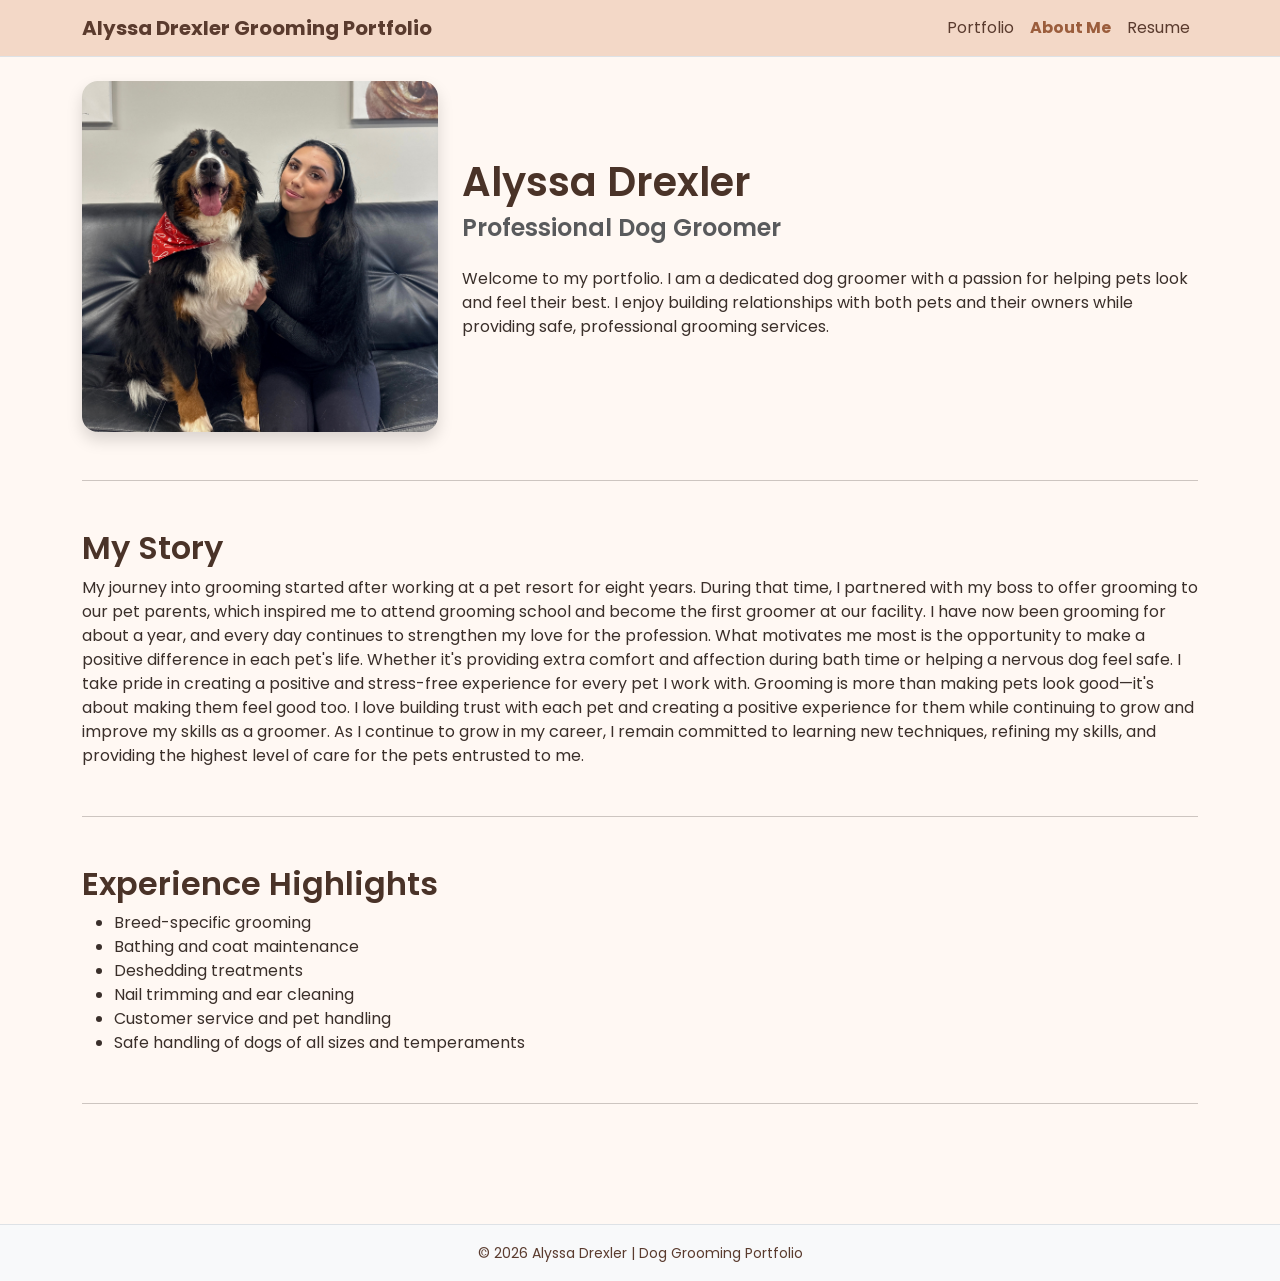
==== about.html @ 0d53e1ec "Update about.html" ====
<!DOCTYPE html>
<html lang="en">
<head>
    <meta charset="UTF-8">
    <meta name="viewport" content="width=device-width, initial-scale=1.0">
    <title>About Me</title>

    <link href="https://cdn.jsdelivr.net/npm/bootstrap@5.3.8/dist/css/bootstrap.min.css" rel="stylesheet">
    <link rel="preconnect" href="https://fonts.googleapis.com">
    <link rel="preconnect" href="https://fonts.gstatic.com" crossorigin>
    <link href="https://fonts.googleapis.com/css2?family=Poppins:wght@300;400;500;600;700&display=swap" rel="stylesheet">
    <link rel="stylesheet" href="style.css">
</head>

<body>

<nav class="navbar navbar-expand-lg navbar-light bg-light border-bottom">
    <div class="container">
        <a class="navbar-brand fw-bold" href="index.html">Alyssa Drexler Grooming Portfolio</a>

        <button class="navbar-toggler" type="button" data-bs-toggle="collapse" data-bs-target="#navbarNav">
            <span class="navbar-toggler-icon"></span>
        </button>

        <div class="collapse navbar-collapse" id="navbarNav">
            <ul class="navbar-nav ms-auto">

                <li class="nav-item">
                    <a class="nav-link" href="index.html">Portfolio</a>
                </li>

                <li class="nav-item">
                    <a class="nav-link active fw-bold" href="about.html">About Me</a>
                </li>

                <li class="nav-item">
                    <a class="nav-link" href="resume.html">Resume</a>
                </li>

            </ul>
        </div>
    </div>
</nav>

<div class="container py-4">

    <div class="row align-items-center">
        <div class="col-md-4 text-center mb-4 mb-md-0">
            <img src="photos/profile.jpeg"
                 class="img-fluid rounded-4 shadow"
                 alt="Professional Groomer">
        </div>

        <div class="col-md-8">
            <h1>Alyssa Drexler</h1>
            <h4 class="text-muted">Professional Dog Groomer</h4>

            <p class="mt-4">
                Welcome to my portfolio. I am a dedicated dog groomer
                with a passion for helping pets look and feel their best.
                I enjoy building relationships with both pets and their owners
                while providing safe, professional grooming services.
            </p>
        </div>
    </div>

    <hr class="my-5">

    <h2>My Story</h2>

    <p>
        My journey into grooming started after working at a pet resort for eight years. During that time, I partnered with my boss to offer grooming to our pet parents, which inspired me to attend grooming school and become the first groomer at our facility.
I have now been grooming for about a year, and every day continues to strengthen my love for the profession. What motivates me most is the opportunity to make a positive difference in each pet's life. Whether it's providing extra comfort and affection during bath time or helping a nervous dog feel safe. I take pride in creating a positive and stress-free experience for every pet I work with. 
Grooming is more than making pets look good—it's about making them feel good too. I love building trust with each pet and creating a positive experience for them while continuing to grow and improve my skills as a groomer. As I continue to grow in my career, I remain committed to learning new techniques, refining my skills, and providing the highest level of care for the pets entrusted to me. 

    </p>

    <hr class="my-5">

    <h2>Experience Highlights</h2>

    <ul>
        <li>Breed-specific grooming</li>
        <li>Bathing and coat maintenance</li>
        <li>Deshedding treatments</li>
        <li>Nail trimming and ear cleaning</li>
        <li>Customer service and pet handling</li>
        <li>Safe handling of dogs of all sizes and temperaments</li>
    </ul>

    <hr class="my-5">

</div>

<footer class="bg-light border-top py-3 mt-5">
    <div class="container text-center">
        <small>&copy; 2026 Alyssa Drexler | Dog Grooming Portfolio</small>
    </div>
</footer>

<script src="https://cdn.jsdelivr.net/npm/bootstrap@5.3.8/dist/js/bootstrap.bundle.min.js"></script>

</body>
</html>
---- style.css ----
body {
    background-color: #fff8f3;
    color: #3a2f2a;
    font-family: 'Poppins', sans-serif;
}

h1, h2, h3, h4, h5 {
    color: #4a3328;
    font-weight: 600;
}

.navbar {
    background-color: #f3d8c7 !important;
}

.navbar-brand {
    color: #5a3b2e !important;
    font-weight: 700;
}

.nav-link {
    color: #5a3b2e !important;
}

.nav-link.active,
.nav-link:hover {
    color: #9b5d3c !important;
    font-weight: 700;
}

h1, h2, h3, h4, h5 {
    color: #4a3328;
}

.lead {
    color: #6b554a;
}

.card {
    border: none;
    border-radius: 18px;
    background-color: #ffffff;
    box-shadow: 0 6px 18px rgba(90, 59, 46, 0.12);
}

.card img {
    border-top-left-radius: 18px;
    border-top-right-radius: 18px;
}

.btn-primary {
    background-color: #a86f4c;
    border-color: #a86f4c;
}

.btn-primary:hover {
    background-color: #8f5b3d;
    border-color: #8f5b3d;
}

.btn-outline-primary {
    color: #a86f4c;
    border-color: #a86f4c;
}

.btn-outline-primary:hover {
    background-color: #a86f4c;
    border-color: #a86f4c;
    color: white;
}

footer {
    background-color: #f3d8c7 !important;
    color: #5a3b2e;
}

.gallery-preview {
    height: 450px;
    width: 100%;
    object-fit: cover;
}

.masonry-gallery {
    display: grid;
    grid-template-columns: repeat(3, 1fr);
    gap: 24px;
}

.gallery-card {
    height: 650px;
    overflow: hidden;
    border-radius: 16px;
}

.gallery-img {
    width: 100%;
    height: 450px;

    object-fit: cover;
    cursor: pointer;
    border-radius: 16px;

    box-shadow:
        0 8px 20px rgba(0,0,0,0.15),
        0 2px 6px rgba(0,0,0,0.08);

    transition:
        transform 0.25s ease,
        box-shadow 0.25s ease;
}

.gallery-img:hover {
    transform: translateY(-4px);

    box-shadow:
        0 16px 35px rgba(0,0,0,0.22),
        0 6px 12px rgba(0,0,0,0.12);
}

@media (max-width: 992px) {
    .masonry-gallery {
        grid-template-columns: repeat(2, 1fr);
    }
}

@media (max-width: 576px) {
    .masonry-gallery {
        grid-template-columns: 1fr;
    }
}

.before-after-img {
    max-height: 450px;
    width: auto;
    max-width: 100%;
}

.carousel-control-prev-icon,
.carousel-control-next-icon {
    filter: invert(1);
}
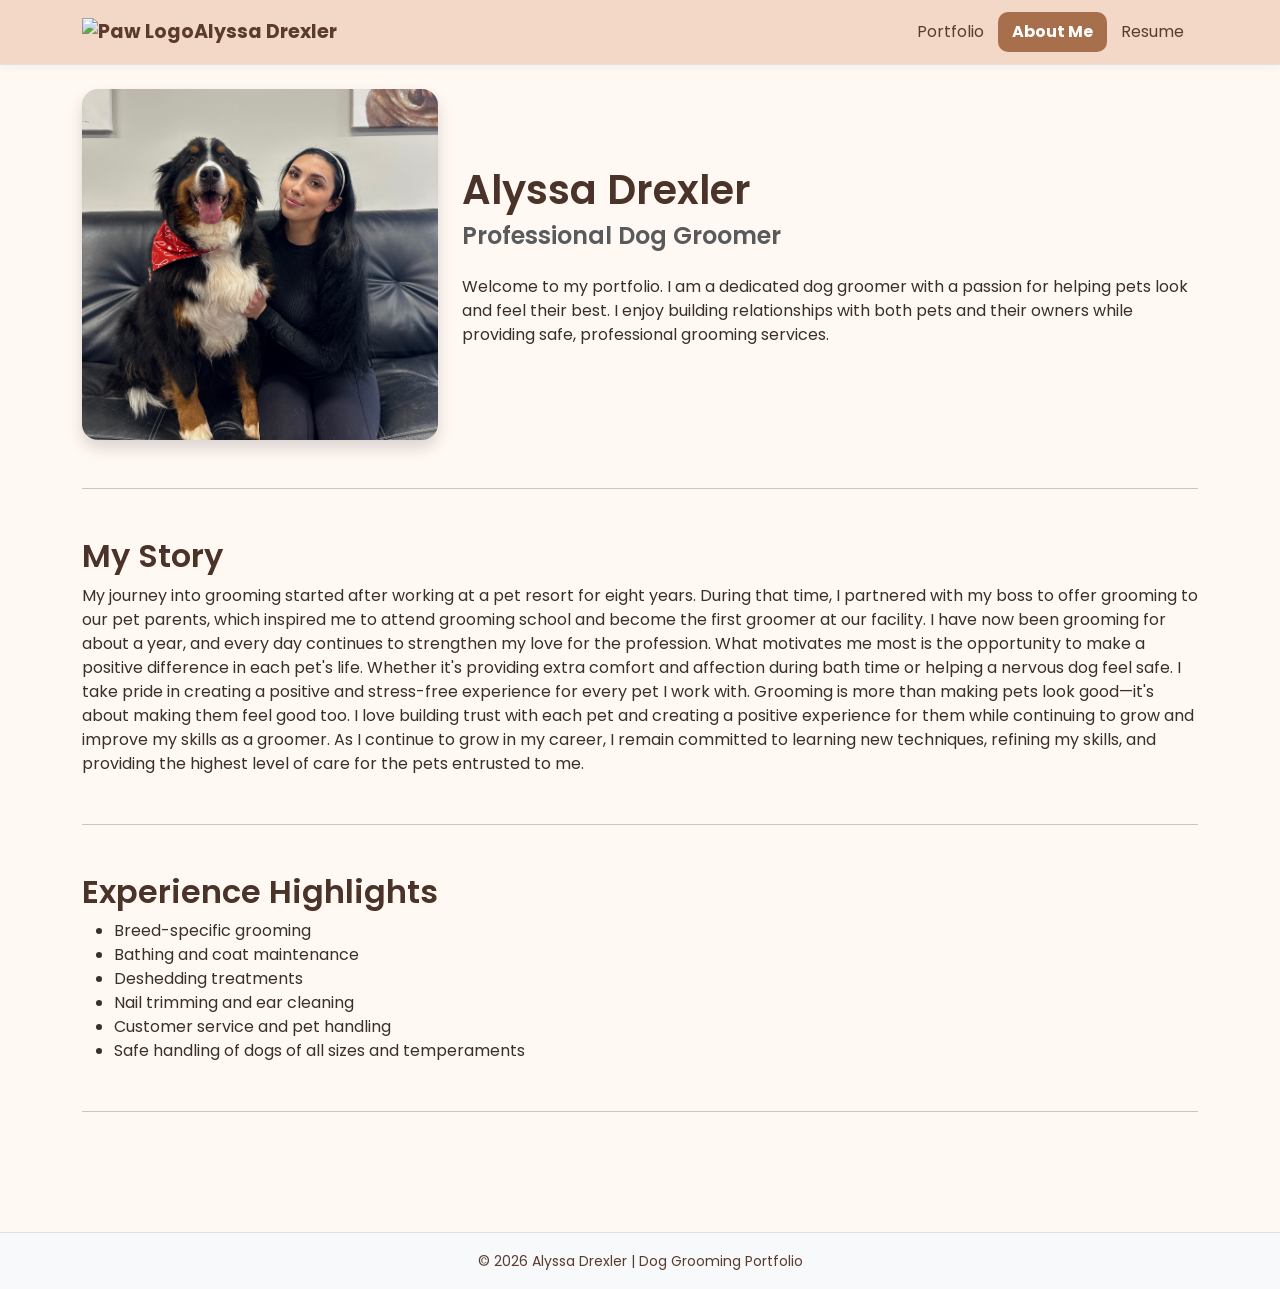
==== commit f1e9e37a: "Update about.html" ====
--- a/about.html
+++ b/about.html
@@ -16,7 +16,13 @@
 
 <nav class="navbar navbar-expand-lg navbar-light bg-light border-bottom">
     <div class="container">
-        <a class="navbar-brand fw-bold" href="index.html">Alyssa Drexler Grooming Portfolio</a>
+        <a class="navbar-brand fw-bold d-flex align-items-center" href="index.html">
+            <img src="photos/paw-logo.webp"
+                 alt="Paw Logo"
+                 class="navbar-logo">
+        
+            <span>Alyssa Drexler</span>
+        </a>
 
         <button class="navbar-toggler" type="button" data-bs-toggle="collapse" data-bs-target="#navbarNav">
             <span class="navbar-toggler-icon"></span>
@@ -42,6 +48,7 @@
     </div>
 </nav>
 
+<main>
 <div class="container py-4">
 
     <div class="row align-items-center">
@@ -91,6 +98,7 @@
     <hr class="my-5">
 
 </div>
+</main>   
 
 <footer class="bg-light border-top py-3 mt-5">
     <div class="container text-center">
--- a/style.css
+++ b/style.css
@@ -1,7 +1,20 @@
+html,
+body {
+    height: 100%;
+}
+
 body {
     background-color: #fff8f3;
     color: #3a2f2a;
     font-family: 'Poppins', sans-serif;
+
+    min-height: 100vh;
+    display: flex;
+    flex-direction: column;
+}
+
+main {
+    flex: 1;
 }
 
 h1, h2, h3, h4, h5 {
@@ -11,25 +24,39 @@
 
 .navbar {
     background-color: #f3d8c7 !important;
+    padding-top: 12px;
+    padding-bottom: 12px;
+
+    box-shadow: 0 2px 10px rgba(0,0,0,0.05);
 }
 
 .navbar-brand {
     color: #5a3b2e !important;
     font-weight: 700;
+    font-size: 1.2rem;
 }
 
 .nav-link {
     color: #5a3b2e !important;
-}
-
-.nav-link.active,
+
+    padding: 8px 14px !important;
+
+    border-radius: 10px;
+
+    transition:
+        background-color 0.2s ease,
+        color 0.2s ease;
+}
+
 .nav-link:hover {
+    background-color: rgba(168,111,76,0.12);
     color: #9b5d3c !important;
-    font-weight: 700;
-}
-
-h1, h2, h3, h4, h5 {
-    color: #4a3328;
+}
+
+.nav-link.active {
+    background-color: #a86f4c;
+    color: white !important;
+    font-weight: 600;
 }
 
 .lead {
@@ -79,26 +106,19 @@
     width: 100%;
     object-fit: cover;
 }
-
 .masonry-gallery {
     display: grid;
     grid-template-columns: repeat(3, 1fr);
     gap: 24px;
+    align-items: start;
 }
 
 .gallery-card {
-    height: 650px;
+    height: 520px;
     overflow: hidden;
     border-radius: 16px;
-}
-
-.gallery-img {
-    width: 100%;
-    height: 450px;
-
-    object-fit: cover;
-    cursor: pointer;
-    border-radius: 16px;
+
+    display: block;
 
     box-shadow:
         0 8px 20px rgba(0,0,0,0.15),
@@ -109,12 +129,20 @@
         box-shadow 0.25s ease;
 }
 
-.gallery-img:hover {
+.gallery-card:hover {
     transform: translateY(-4px);
 
     box-shadow:
         0 16px 35px rgba(0,0,0,0.22),
         0 6px 12px rgba(0,0,0,0.12);
+}
+
+.gallery-img {
+    width: 100%;
+    height: 100%;
+    object-fit: cover;
+    cursor: pointer;
+    display: block;
 }
 
 @media (max-width: 992px) {
@@ -139,3 +167,59 @@
 .carousel-control-next-icon {
     filter: invert(1);
 }
+
+.hero-section {
+    min-height: 450px;
+
+    background-image:
+        linear-gradient(
+            rgba(255,248,243,0.90),
+            rgba(255,248,243,0.90)
+        ),
+        url("photos/paw-print.jpg");
+
+    background-repeat: repeat;
+    background-size: 250px;
+
+    border-radius: 24px;
+
+    display: flex;
+    align-items: center;
+    justify-content: center;
+
+    padding: 60px 40px;
+    margin-bottom: 60px;
+
+    box-shadow:
+        0 8px 20px rgba(0,0,0,0.08);
+}
+
+.hero-content {
+    text-align: center;
+    max-width: 800px;
+}
+
+.hero-content h1 {
+    font-size: 4rem;
+    font-weight: 700;
+    margin-bottom: 10px;
+}
+
+.hero-content h2 {
+    color: #9b5d3c;
+    font-size: 1.6rem;
+    margin-bottom: 25px;
+}
+
+.hero-content p {
+    font-size: 1.15rem;
+    color: #6b554a;
+    margin-bottom: 35px;
+}
+
+.hero-buttons {
+    display: flex;
+    justify-content: center;
+    gap: 16px;
+    flex-wrap: wrap;
+}
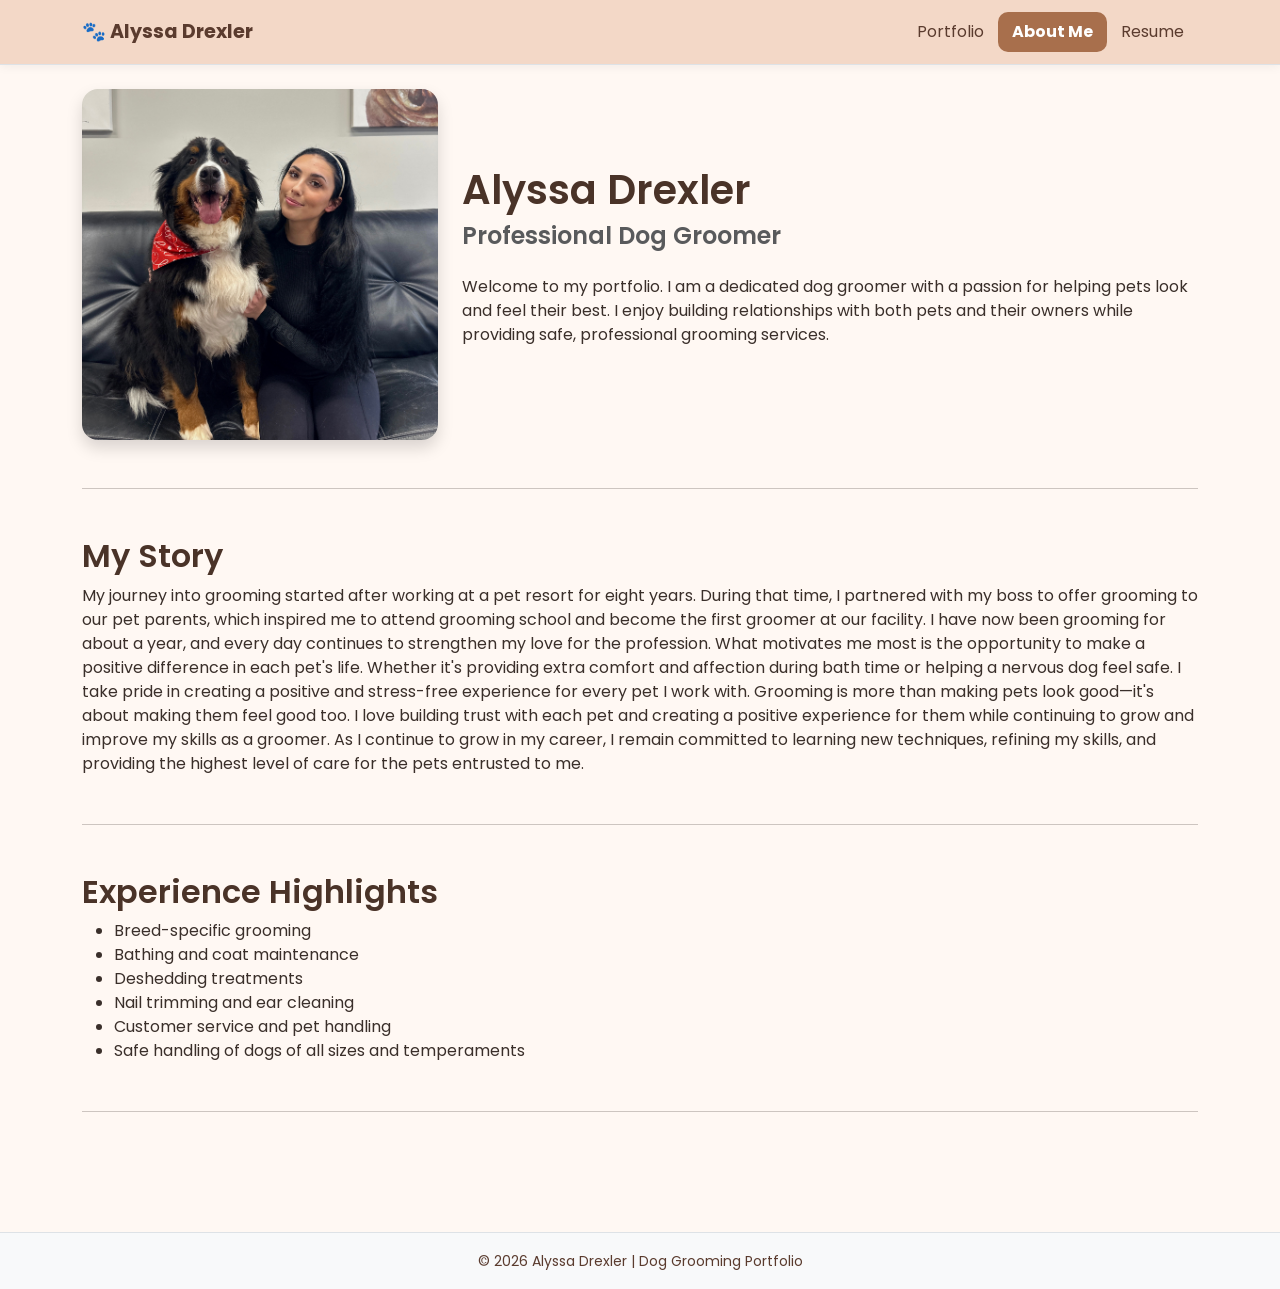
==== commit 996dab45: "Update about.html" ====
--- a/about.html
+++ b/about.html
@@ -16,12 +16,8 @@
 
 <nav class="navbar navbar-expand-lg navbar-light bg-light border-bottom">
     <div class="container">
-        <a class="navbar-brand fw-bold d-flex align-items-center" href="index.html">
-            <img src="photos/paw-logo.webp"
-                 alt="Paw Logo"
-                 class="navbar-logo">
-        
-            <span>Alyssa Drexler</span>
+        <a class="navbar-brand fw-bold" href="index.html">
+            🐾 Alyssa Drexler
         </a>
 
         <button class="navbar-toggler" type="button" data-bs-toggle="collapse" data-bs-target="#navbarNav">
--- a/style.css
+++ b/style.css
@@ -28,6 +28,13 @@
     padding-bottom: 12px;
 
     box-shadow: 0 2px 10px rgba(0,0,0,0.05);
+}
+
+.navbar-logo {
+    width: 32px;
+    height: 32px;
+    margin-right: 10px;
+    object-fit: contain;
 }
 
 .navbar-brand {
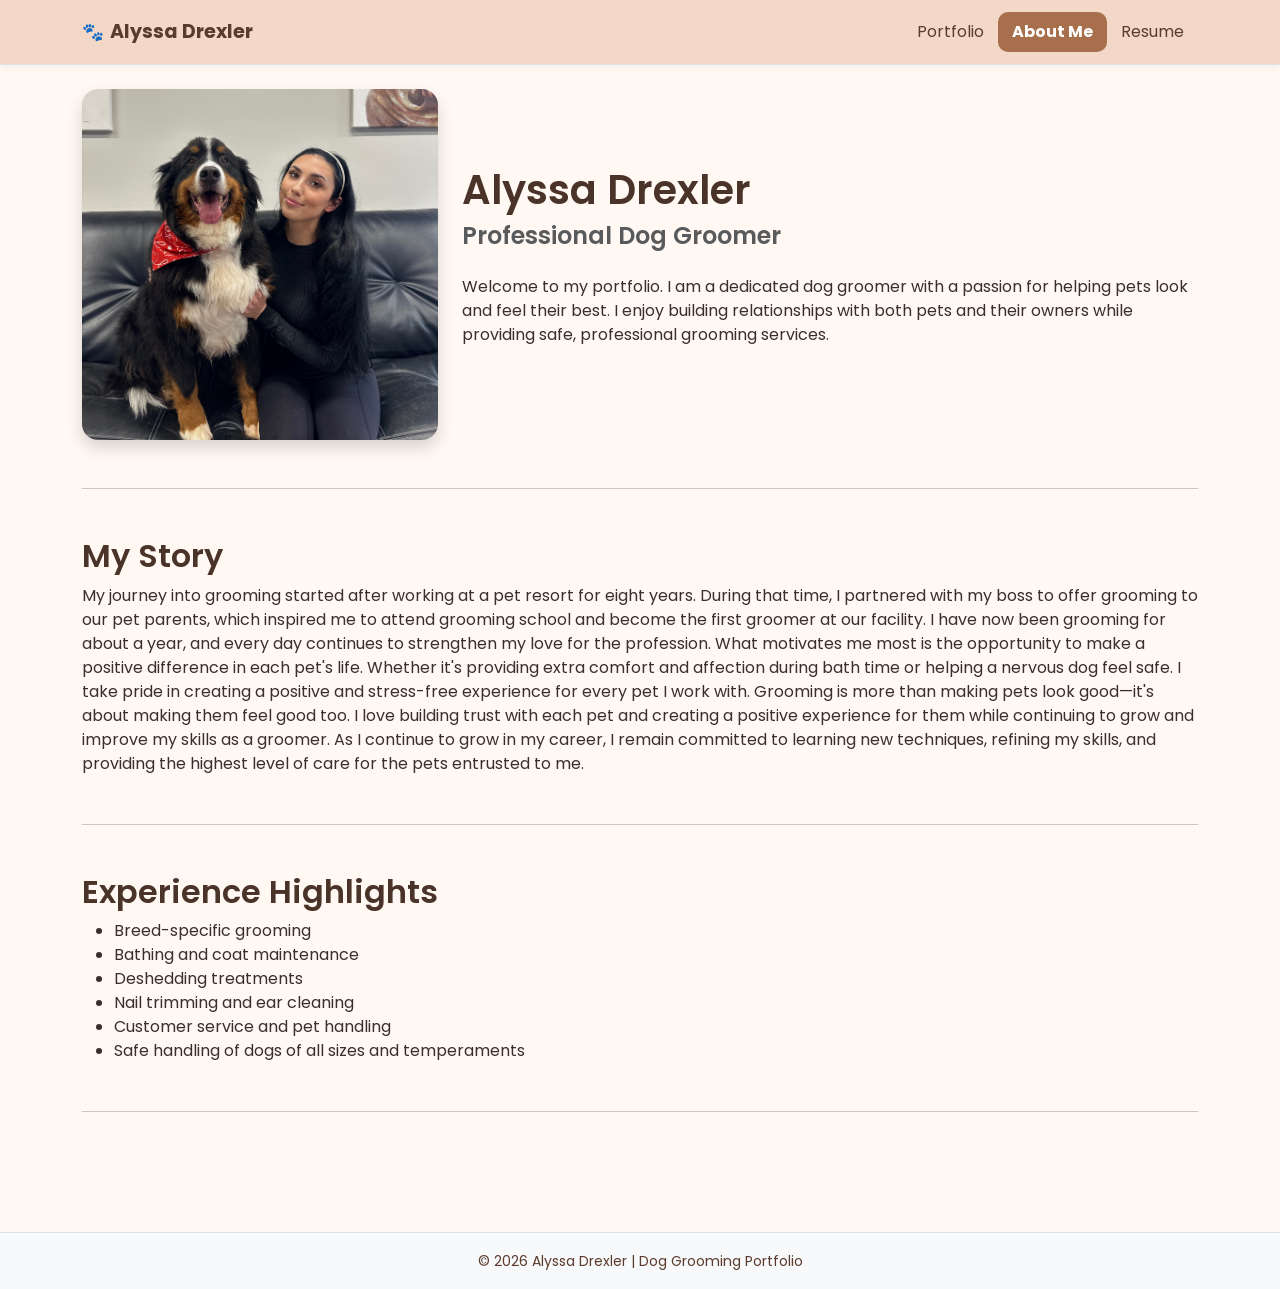
==== commit a6731453: "Update about.html" ====
--- a/about.html
+++ b/about.html
@@ -17,7 +17,7 @@
 <nav class="navbar navbar-expand-lg navbar-light bg-light border-bottom">
     <div class="container">
         <a class="navbar-brand fw-bold" href="index.html">
-            🐾 Alyssa Drexler
+            <span class="paw-icon">🐾</span>Alyssa Drexler
         </a>
 
         <button class="navbar-toggler" type="button" data-bs-toggle="collapse" data-bs-target="#navbarNav">
--- a/style.css
+++ b/style.css
@@ -30,6 +30,10 @@
     box-shadow: 0 2px 10px rgba(0,0,0,0.05);
 }
 
+.paw-icon {
+    font-size: 1.1rem;
+    margin-right: 6px;
+}
 .navbar-logo {
     width: 32px;
     height: 32px;
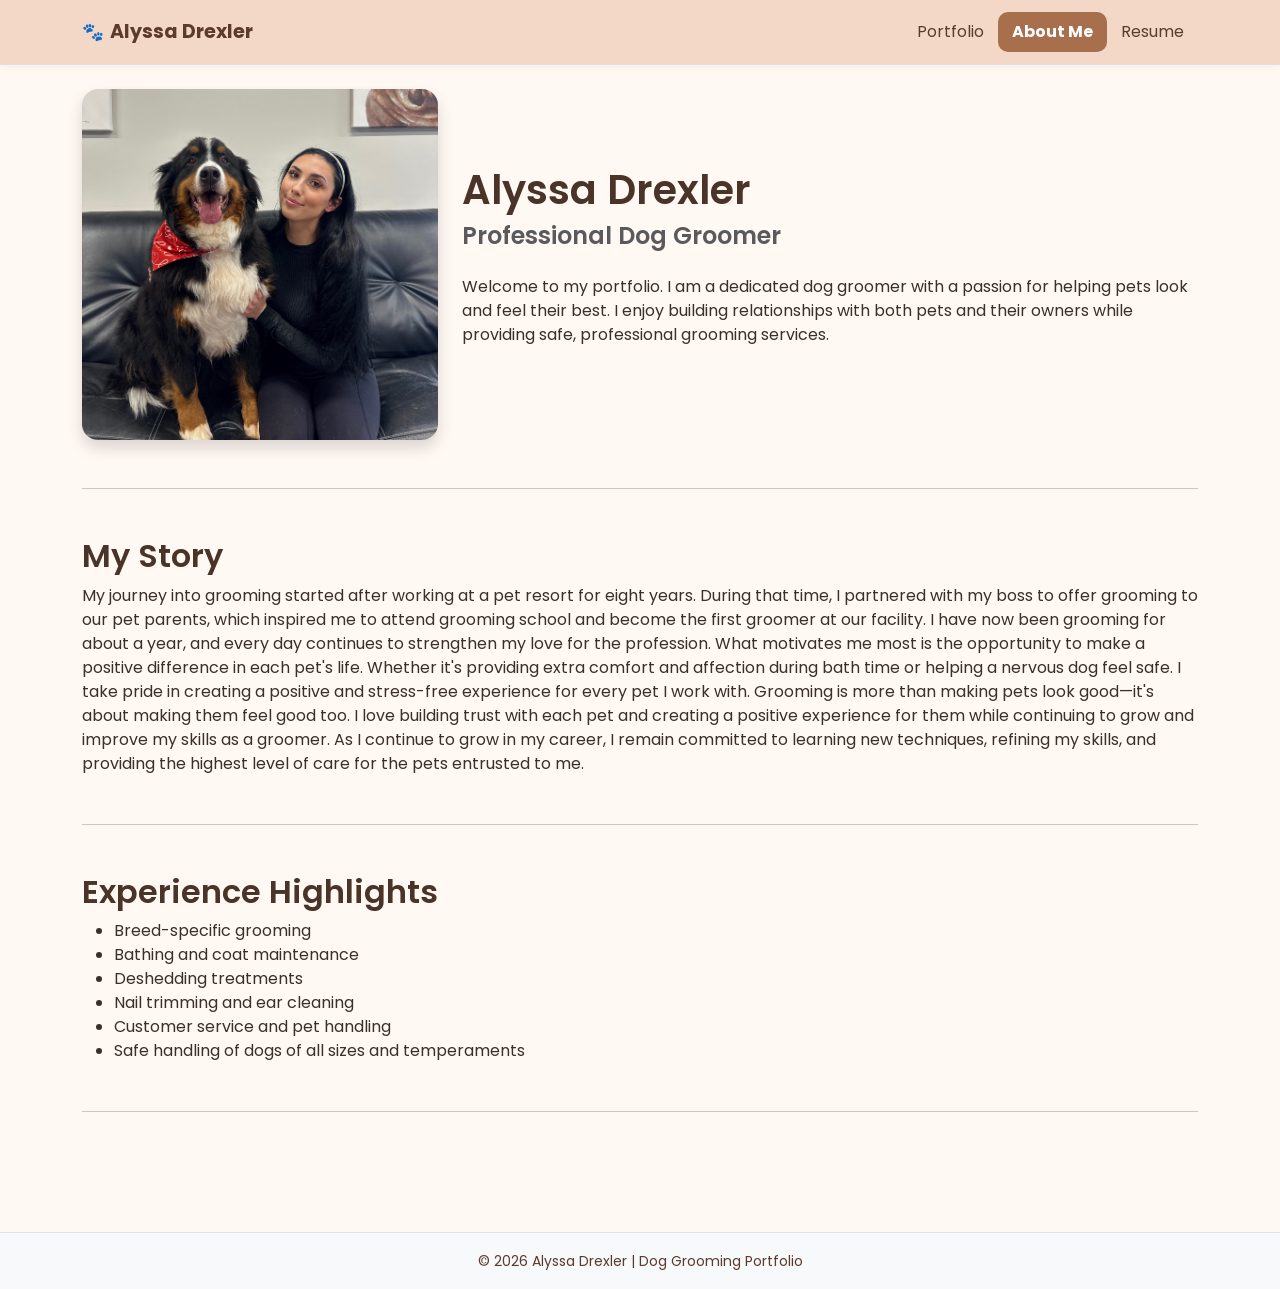
==== commit bb96036d: "Update about.html" ====
--- a/about.html
+++ b/about.html
@@ -47,7 +47,7 @@
 <main>
 <div class="container py-4">
 
-    <div class="row align-items-center">
+    <div class="row align-items-center fade-in">
         <div class="col-md-4 text-center mb-4 mb-md-0">
             <img src="photos/profile.jpeg"
                  class="img-fluid rounded-4 shadow"
@@ -69,27 +69,31 @@
 
     <hr class="my-5">
 
-    <h2>My Story</h2>
-
-    <p>
-        My journey into grooming started after working at a pet resort for eight years. During that time, I partnered with my boss to offer grooming to our pet parents, which inspired me to attend grooming school and become the first groomer at our facility.
-I have now been grooming for about a year, and every day continues to strengthen my love for the profession. What motivates me most is the opportunity to make a positive difference in each pet's life. Whether it's providing extra comfort and affection during bath time or helping a nervous dog feel safe. I take pride in creating a positive and stress-free experience for every pet I work with. 
-Grooming is more than making pets look good—it's about making them feel good too. I love building trust with each pet and creating a positive experience for them while continuing to grow and improve my skills as a groomer. As I continue to grow in my career, I remain committed to learning new techniques, refining my skills, and providing the highest level of care for the pets entrusted to me. 
-
-    </p>
+    <div class="fade-in fade-in-delay-1">
+        <h2>My Story</h2>
+    
+        <p>
+            My journey into grooming started after working at a pet resort for eight years. During that time, I partnered with my boss to offer grooming to our pet parents, which inspired me to attend grooming school and become the first groomer at our facility.
+    I have now been grooming for about a year, and every day continues to strengthen my love for the profession. What motivates me most is the opportunity to make a positive difference in each pet's life. Whether it's providing extra comfort and affection during bath time or helping a nervous dog feel safe. I take pride in creating a positive and stress-free experience for every pet I work with. 
+    Grooming is more than making pets look good—it's about making them feel good too. I love building trust with each pet and creating a positive experience for them while continuing to grow and improve my skills as a groomer. As I continue to grow in my career, I remain committed to learning new techniques, refining my skills, and providing the highest level of care for the pets entrusted to me. 
+    
+        </p>
+    </div>
 
     <hr class="my-5">
 
-    <h2>Experience Highlights</h2>
-
-    <ul>
-        <li>Breed-specific grooming</li>
-        <li>Bathing and coat maintenance</li>
-        <li>Deshedding treatments</li>
-        <li>Nail trimming and ear cleaning</li>
-        <li>Customer service and pet handling</li>
-        <li>Safe handling of dogs of all sizes and temperaments</li>
-    </ul>
+    <div class="fade-in fade-in-delay-3">
+        <h2>Experience Highlights</h2>
+    
+        <ul>
+            <li>Breed-specific grooming</li>
+            <li>Bathing and coat maintenance</li>
+            <li>Deshedding treatments</li>
+            <li>Nail trimming and ear cleaning</li>
+            <li>Customer service and pet handling</li>
+            <li>Safe handling of dogs of all sizes and temperaments</li>
+        </ul>
+    </div>
 
     <hr class="my-5">
 
--- a/style.css
+++ b/style.css
@@ -234,3 +234,42 @@
     gap: 16px;
     flex-wrap: wrap;
 }
+
+.before-after-img {
+    max-height: 520px;
+    width: auto;
+    max-width: 100%;
+    border-radius: 16px;
+    box-shadow:
+        0 8px 20px rgba(0,0,0,0.15),
+        0 2px 6px rgba(0,0,0,0.08);
+}
+
+.before-after-controls {
+    padding-top: 10px;
+}
+
+.fade-in {
+    opacity: 0;
+    transform: translateY(18px);
+    animation: fadeInUp 0.7s ease forwards;
+}
+
+.fade-in-delay-1 {
+    animation-delay: 0.15s;
+}
+
+.fade-in-delay-2 {
+    animation-delay: 0.3s;
+}
+
+.fade-in-delay-3 {
+    animation-delay: 0.45s;
+}
+
+@keyframes fadeInUp {
+    to {
+        opacity: 1;
+        transform: translateY(0);
+    }
+}
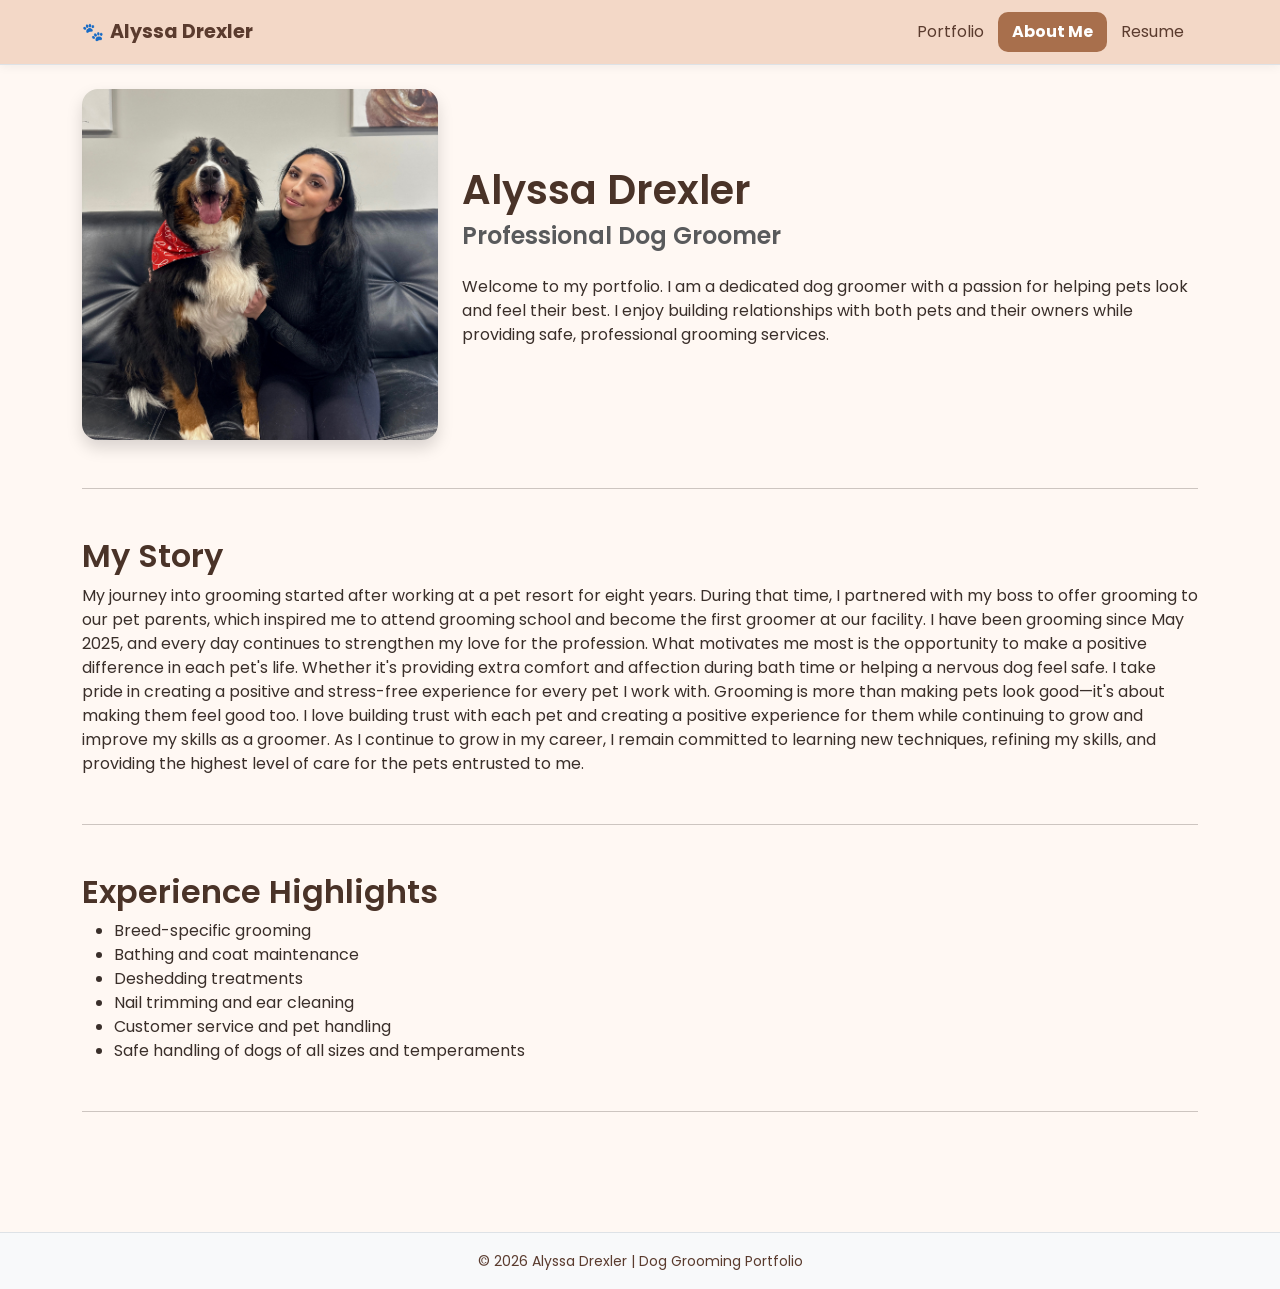
==== commit 31392e3c: "Update about.html" ====
--- a/about.html
+++ b/about.html
@@ -74,7 +74,7 @@
     
         <p>
             My journey into grooming started after working at a pet resort for eight years. During that time, I partnered with my boss to offer grooming to our pet parents, which inspired me to attend grooming school and become the first groomer at our facility.
-    I have now been grooming for about a year, and every day continues to strengthen my love for the profession. What motivates me most is the opportunity to make a positive difference in each pet's life. Whether it's providing extra comfort and affection during bath time or helping a nervous dog feel safe. I take pride in creating a positive and stress-free experience for every pet I work with. 
+    I have been grooming since May 2025, and every day continues to strengthen my love for the profession. What motivates me most is the opportunity to make a positive difference in each pet's life. Whether it's providing extra comfort and affection during bath time or helping a nervous dog feel safe. I take pride in creating a positive and stress-free experience for every pet I work with. 
     Grooming is more than making pets look good—it's about making them feel good too. I love building trust with each pet and creating a positive experience for them while continuing to grow and improve my skills as a groomer. As I continue to grow in my career, I remain committed to learning new techniques, refining my skills, and providing the highest level of care for the pets entrusted to me. 
     
         </p>
@@ -82,7 +82,7 @@
 
     <hr class="my-5">
 
-    <div class="fade-in fade-in-delay-3">
+    <div class="fade-in fade-in-delay-2">
         <h2>Experience Highlights</h2>
     
         <ul>
